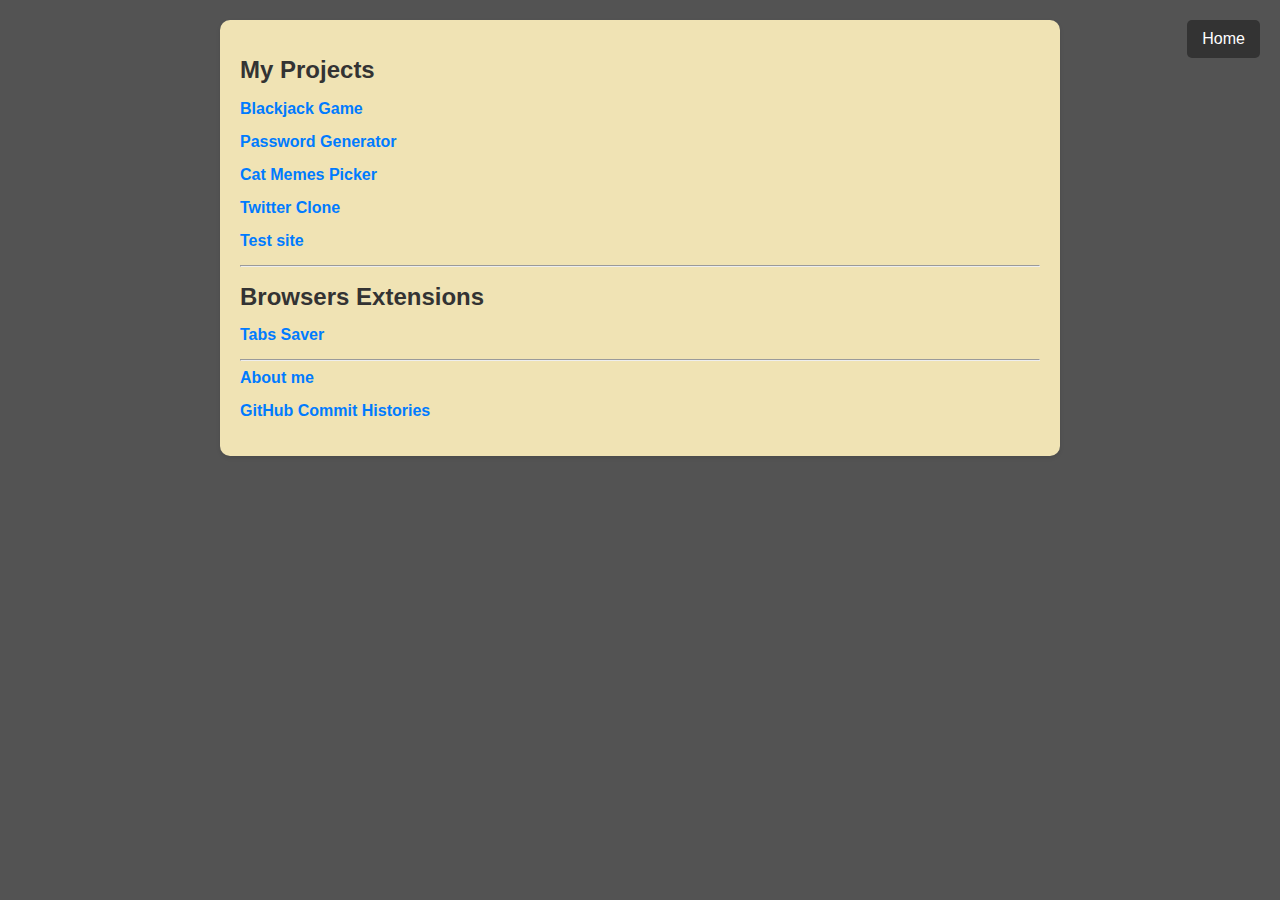
==== index.html @ fe7bc398 "Github Commit History Added To The Main Page" ====
<!DOCTYPE html>
<html lang="en">
<head> 
    <meta charset="UTF-8">
    <meta name="viewport" content="width=device-width, initial-scale=1.0">
    <title>Blazt's Projects ( Webs )</title>
    <meta name="title" content="Blazt's Projects ( Webs )" />
    <meta name="description" content="I do stuff 
    Portfolio I guess" />

<!-- Open Graph / Facebook -->
    <meta property="og:type" content="website" />
    <meta property="og:url" content="https://blazt-web-development.netlify.app/" />
    <meta property="og:title" content="Blazt's Projects ( Webs )" />
    <meta property="og:description" content="I do stuff 
    Portfolio I guess" />
    <meta property="og:image" content="/icons/cheem.png" />

<!-- Twitter -->
    <meta property="twitter:card" content="summary_large_image" />
    <meta property="twitter:url" content="https://blazt-web-development.netlify.app/" />
    <meta property="twitter:title" content="Blazt's Projects ( Webs )" />
    <meta property="twitter:description" content="I do stuff 
    Portfolio I guess" />
<meta property="twitter:image" content="/icons/cheem.png" />
    <link rel="icon" href="icons/thunder.png">

    <title>Blazt's Projects ( Webs )</title>
    <link rel="stylesheet" href="index.css">
    <link rel="stylesheet" href="main.css">
   
</head>
<body>
    <a href="index.html" class="home-button">Home</a>

    <div class="project-list">
        <h1>My Projects</h1>
        <ul>
            <li><a href="pages/blackjack/index.html">Blackjack Game</a></li>
            <li><a href="pages/password-gen/index.html">Password Generator</a></li>
            <li><a href="pages/cat-meme-picker/index.html">Cat Memes Picker</a></li>
            <li><a href="pages/twitterClone/index.html">Twitter Clone</a></li>
            <li><a href="pages/.../index.html">Test site</a></li>
            <hr>
            <h1>Browsers Extensions</h1>
            <li><a href="browser-extensions/tabs-saver/index.html">Tabs Saver</a></li>
            <hr>
            <ul> 
                <li><a href="javascript:void(0);" onclick="toggleAboutMe()">About me </a></li>
                <li><a href="javascript:void(0);" onclick="toggleCommits()">GitHub Commit Histories </a></li>
            </ul>
        </ul>
    </div>
    
    <div class="about-me-card hide" id="about-me">
        <h1>About Me</h1>
        <p>
            My name is Aung Htet Oo, but I go by Blazt in online circles. I'm 17 years old, born in February 2006, and I'm from Myanmar. My passion lies in programming and coding, and I've been pursuing it since I was young. I believe I have a lot of potential and I'm constantly learning.
        </p>
        <p>
            Currently, I'm mastering Python, React.js, Java, C#, C++, and more. I'm proficient in front-end development and have plans to delve into back-end development, software engineering, networking security, game development, and various other areas.
        </p>
        <p>
            I have a deep love for anime, coding, and music. These are not just my hobbies; they are a significant part of my life that fuels my creativity and passion for technology.
        </p>
        <div class="contact-footer"> 
            <div class="contact-icons">
                <a href="https://discord.gg/WkGX4DH4ws" target="_blank"><img src="https://cdn3.iconfinder.com/data/icons/popular-services-brands-vol-2/512/discord-512.png" alt="Discord"></a>
                <a href="https://github.com/BlaztiBoi/" target="_blank"><img src="https://cdn-icons-png.flaticon.com/512/25/25231.png" alt="GitHub"></a>
                <a href="https://www.facebook.com/AungHtetOo.2006/" target="_blank"><img src="https://upload.wikimedia.org/wikipedia/commons/thumb/b/b8/2021_Facebook_icon.svg/2048px-2021_Facebook_icon.svg.png" alt="Facebook"></a>
            </div>
        <p class="phone-number">Email : aunghtetoodawei11@gmail.com</p>
        <p class="phone-number">Feel free to reach out !</p>
        </div>
    </div>
    <div class="hide" id="commit-history">
    </div>

 
    <script>
       let commitLoaded = false;
       function toggleAboutMe() {
           const aboutMeCard = document.getElementById("about-me");
          aboutMeCard.classList.toggle("hide")
       }
       function toggleCommits() {
        let loadCommitHistory ;
        const commitHistory = document.getElementById("commit-history");
        commitHistory.classList.toggle("hide")
        if(commitLoaded === false){
            githubCommitsLoad();
        }
        commitLoaded = true;
    }
    function githubCommitsLoad(){

            const username = 'Blaztiboi';
            const repo = 'Web-Development-Projects';
            const token = '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'; // Replace with your personal access token
        
            fetch(`https://api.github.com/repos/${username}/${repo}/commits`, {
              headers: {
                Authorization: `token ${token}`
              }
            })
            .then(response => response.json())
            .then(data => {
                const lastFiveCommits = data.slice(0, 5); // Extract the last 5 commits
                const commitHistoryElement = document.getElementById('commit-history');
                commitHistoryElement.innerHTML = "<strong>Last 5 commit history:</strong><br>";
                lastFiveCommits.forEach(commit => {
                  const commitElement = document.createElement('div');
            commitElement.classList.add('commit');
    
            const timeElement = document.createElement('span');
            timeElement.classList.add('time');
            const commitDate = new Date(commit.commit.author.date);
            const formattedDate = `${commitDate.getDate()} ${commitDate.toLocaleString('default', { month: 'short' })} ${commitDate.getFullYear()} ${commitDate.toLocaleString('en-US', { hour: 'numeric', minute: 'numeric', hour12: true })}`;
            timeElement.textContent = formattedDate;
    
            const authorElement = document.createElement('span');
            authorElement.classList.add('author');
            authorElement.textContent = commit.commit.author.name;
            commitElement.appendChild(authorElement);
    
            const messageElement = document.createElement('span');
            messageElement.classList.add('message');
            messageElement.textContent = `: ${commit.commit.message} `;
            commitElement.appendChild(messageElement);
            commitElement.appendChild(timeElement);
            commitHistoryElement.appendChild(commitElement); 
              });
            })
            .catch(error => {
              console.error('Error fetching commit history:', error);
            });
        
        }
   /*
       
   */
   </script>
</body>
</html>
---- index.css ----
body {
    margin: 0;
    font-family: Arial, sans-serif;
    background-color: #535353;
}
.project-list {
    max-width: 800px;
    margin: 20px auto;
    padding: 20px;
    background-color: #f0e3b4;
    border-radius: 10px;
    box-shadow: 0 2px 4px rgba(0, 0, 0, 0.1);
}

.project-list h1 {
    font-size: 24px;
    margin-bottom: 15px;
    color: #333;
}

.project-list ul {
    list-style: none;
    padding: 0;
}

.project-list ul li {
    margin-bottom: 15px;
}

.project-list ul li a {
    text-decoration: none;
    color: #007BFF;
    font-weight: bold;
    transition: color 0.3s ease-in-out;
}

.project-list ul li a:hover {
    color: #0056b3;
}

.about-me-card {
    color:#333; 
    max-width: 800px;
    margin: 20px auto;
    padding: 20px;
    background-color: #f0e3b4;
    border-radius: 10px;
    box-shadow: 0 2px 4px rgba(0, 0, 0, 0.1);

}

.contact-footer {
    border: #f0e3b4 1px solid;
    border-radius: 10px;
    background-color: #dbcfa7;
    color: #000000;
    padding-top: 10px;
    padding-bottom: 10px;
    margin-top: 10px;
    text-align: center;
    bottom: 0;
    left: 0;
    width: 100%;
}

.contact-icons {
    display: flex;
    justify-content: center;
    margin-bottom: 5px;
}

.contact-icons a {
    text-decoration: none;
    color: #fff;
    font-size: 24px;
    margin: 0 15px;
    transition: all 0.2s ease;
}
.contact-icons img {
    border: 1px solid #fff;
    border-radius: 50%;
    background-color: #fff;
    width: 35px; 
    height: 35px; 
}
.contact-icons a:hover {
    transform: scale(1.1);
}

.phone-number {
    color:#333;
    font-size: 14px;
}
#commit-history{
    color:#c4c4c4; 
    max-width: 800px;
    margin: 20px auto;
    padding: 20px;
    background-color: #484848;
    border-radius: 10px;
    box-shadow: 0 2px 4px rgba(0, 0, 0, 0.1);

}
.commit .time {
    color:#b1b1b1; 
    font-size: small;
}
.hide {
    display: none;
}
---- main.css ----
.home-button {
    position: fixed;
    top: 20px;
    right: 20px;
    background-color: #333;
    color: #fff;
    padding: 10px 15px;
    text-decoration: none;
    border-radius: 5px;
}

.home-button:hover {
    background-color: #444;
}
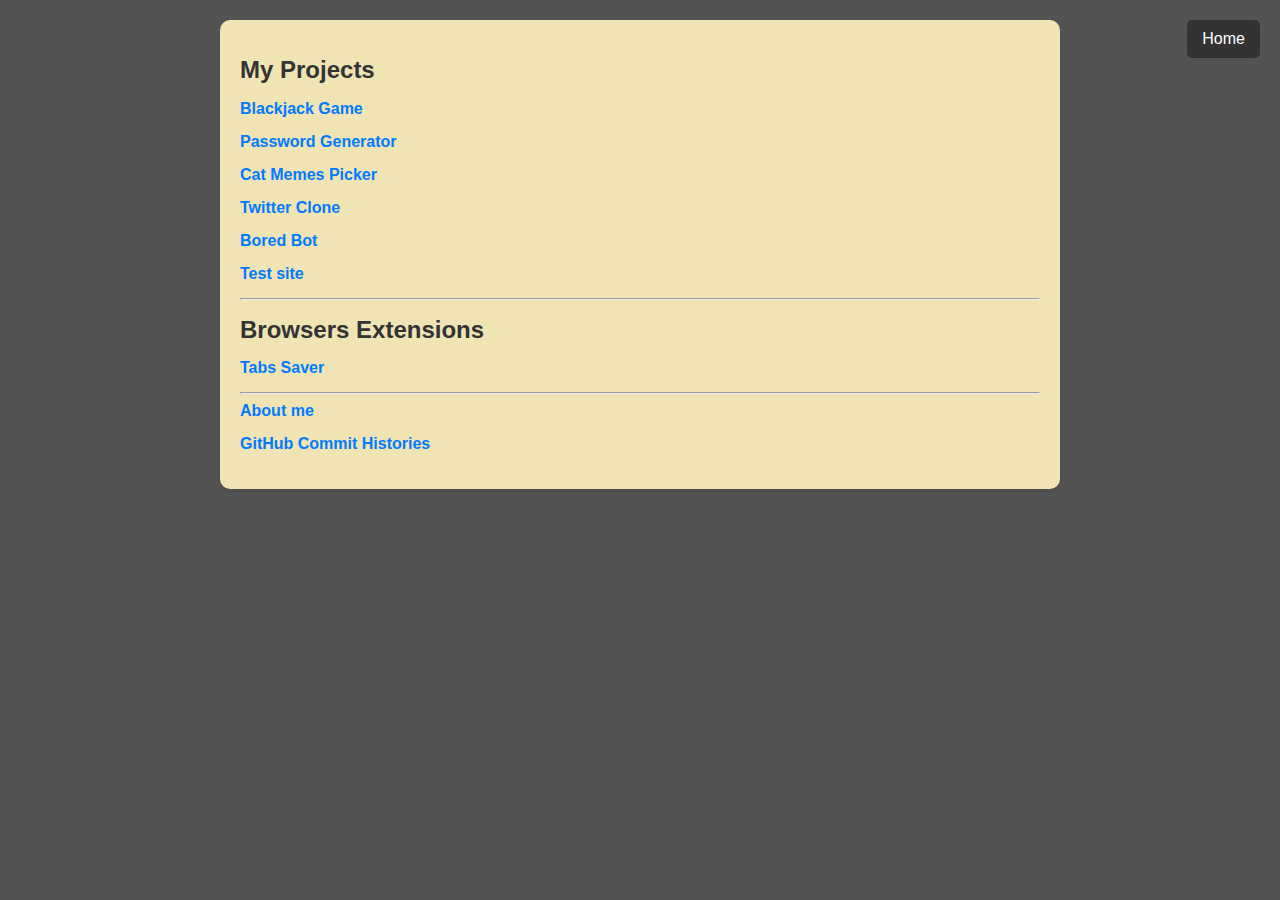
==== commit 5c103f07: "New page !! Bored Bot!" ====
--- a/index.html
+++ b/index.html
@@ -40,6 +40,7 @@
             <li><a href="pages/password-gen/index.html">Password Generator</a></li>
             <li><a href="pages/cat-meme-picker/index.html">Cat Memes Picker</a></li>
             <li><a href="pages/twitterClone/index.html">Twitter Clone</a></li>
+            <li><a href="pages/boredbot/index.html">Bored Bot</a></li>
             <li><a href="pages/.../index.html">Test site</a></li>
             <hr>
             <h1>Browsers Extensions</h1>
@@ -96,7 +97,7 @@
 
             const username = 'Blaztiboi';
             const repo = 'Web-Development-Projects';
-            const token = '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'; // Replace with your personal access token
+            const token = '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'; // Replace with your personal access token
         
             fetch(`https://api.github.com/repos/${username}/${repo}/commits`, {
               headers: {
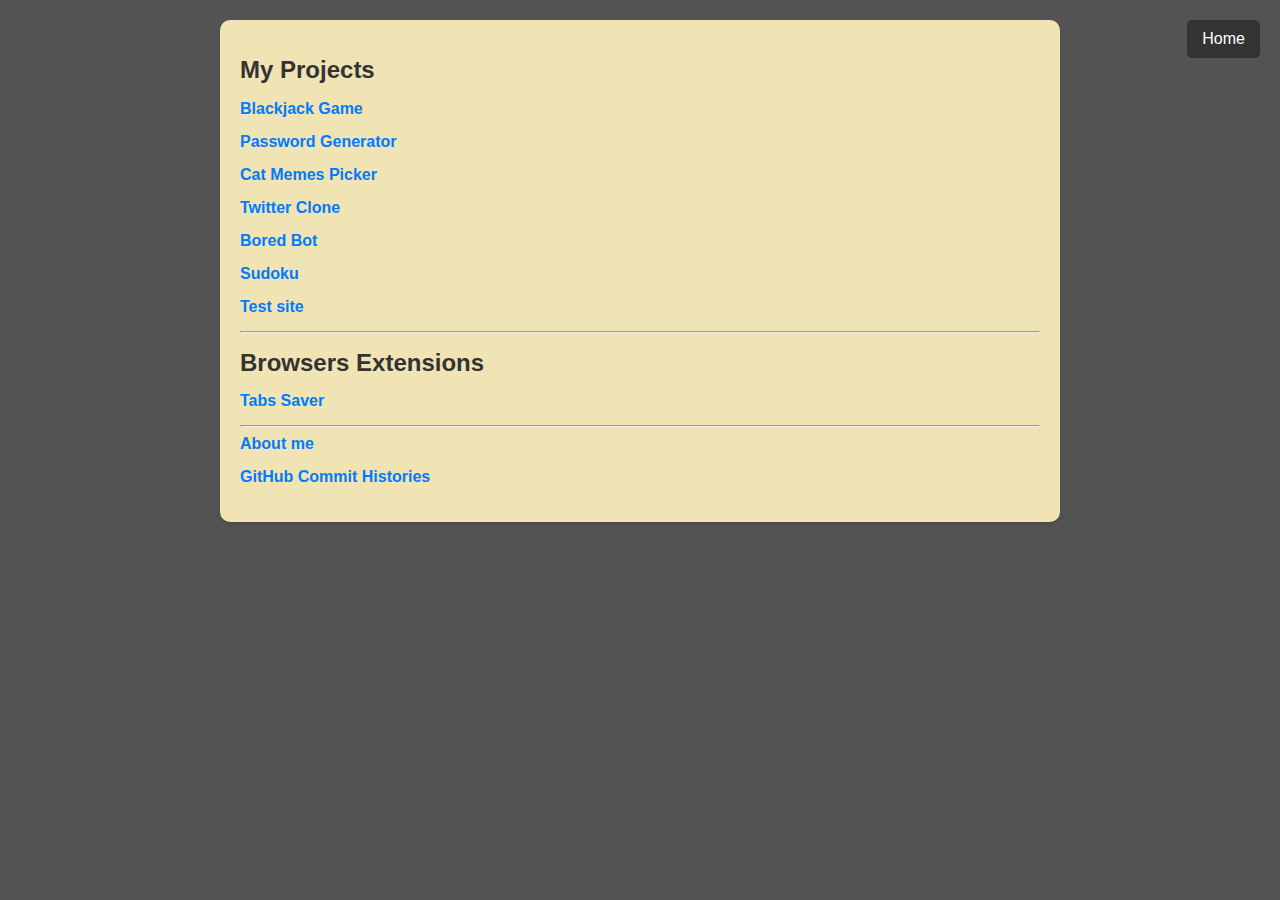
==== commit 109e40cd: "NEW PROJECT SUDOKU !!!!" ====
--- a/index.html
+++ b/index.html
@@ -41,6 +41,7 @@
             <li><a href="pages/cat-meme-picker/index.html">Cat Memes Picker</a></li>
             <li><a href="pages/twitterClone/index.html">Twitter Clone</a></li>
             <li><a href="pages/boredbot/index.html">Bored Bot</a></li>
+            <li><a href="pages/sudoku/index.html">Sudoku</a></li>
             <li><a href="pages/.../index.html">Test site</a></li>
             <hr>
             <h1>Browsers Extensions</h1>
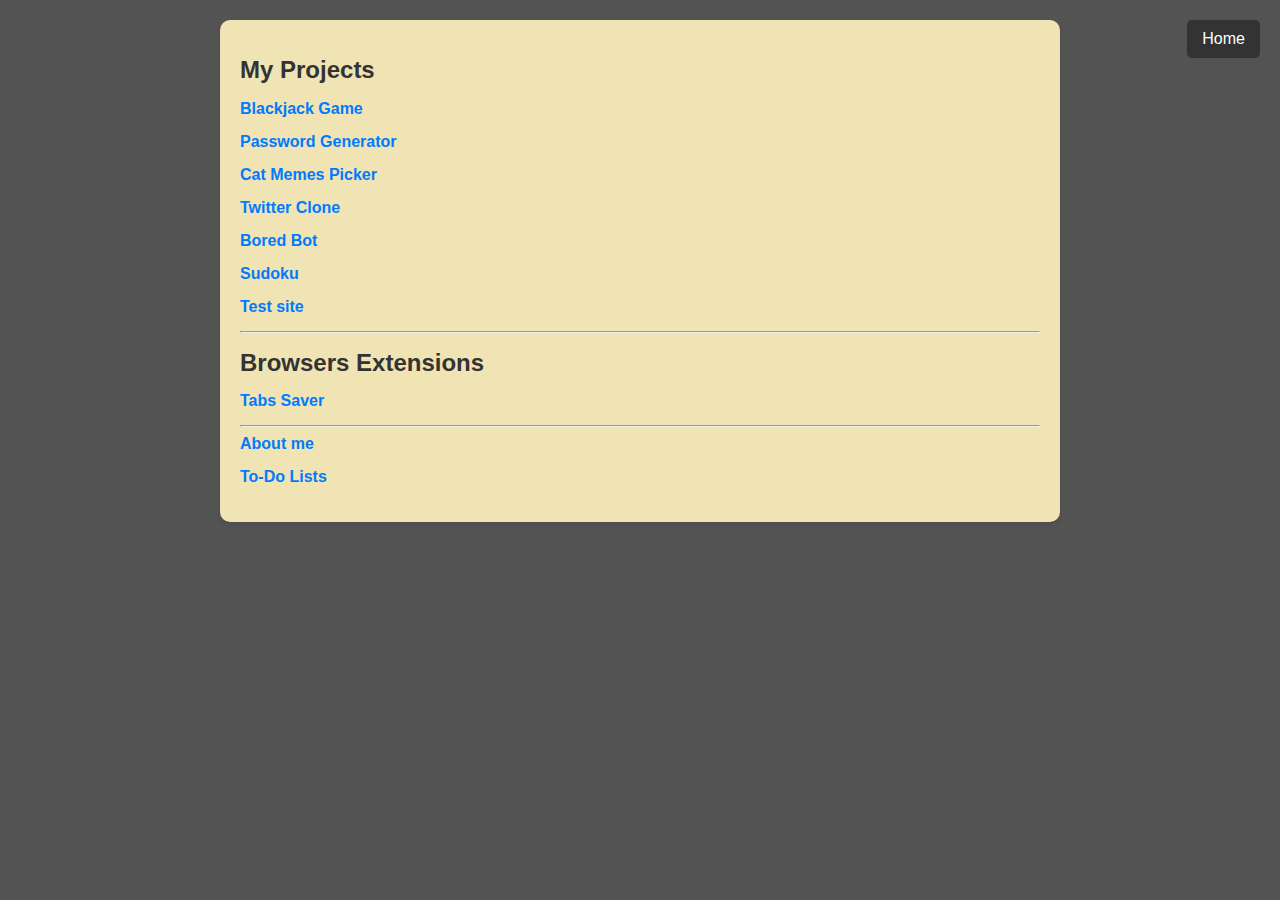
==== commit dc3cbbc6: "added todo list to main page, removed commit history" ====
--- a/index.html
+++ b/index.html
@@ -48,8 +48,9 @@
             <li><a href="browser-extensions/tabs-saver/index.html">Tabs Saver</a></li>
             <hr>
             <ul> 
-                <li><a href="javascript:void(0);" onclick="toggleAboutMe()">About me </a></li>
-                <li><a href="javascript:void(0);" onclick="toggleCommits()">GitHub Commit Histories </a></li>
+                <li><a href="javascript:void(0);" id="aboutMeBtn">About me </a></li>
+                <li><a href="javascript:void(0);" id="toDoListBtn">To-Do Lists </a></li>
+                <!-- <li><a href="javascript:void(0);" onclick="toggleCommits()">GitHub Commit Histories </a></li> -->
             </ul>
         </ul>
     </div>
@@ -77,70 +78,16 @@
     </div>
     <div class="hide" id="commit-history">
     </div>
-
+    <div class="about-me-card hide" id="todolist">
+        <ul>
+            <li>Movie Watchlist</li>
+            <li>Redesign this page</li>
+            <li>Remake Twitter Clone and make it actually unique instead of a clone</li>
+        </ul>
+    </div>
  
-    <script>
-       let commitLoaded = false;
-       function toggleAboutMe() {
-           const aboutMeCard = document.getElementById("about-me");
-          aboutMeCard.classList.toggle("hide")
-       }
-       function toggleCommits() {
-        let loadCommitHistory ;
-        const commitHistory = document.getElementById("commit-history");
-        commitHistory.classList.toggle("hide")
-        if(commitLoaded === false){
-            githubCommitsLoad();
-        }
-        commitLoaded = true;
-    }
-    function githubCommitsLoad(){
-
-            const username = 'Blaztiboi';
-            const repo = 'Web-Development-Projects';
-            const token = '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'; // Replace with your personal access token
-        
-            fetch(`https://api.github.com/repos/${username}/${repo}/commits`, {
-              headers: {
-                Authorization: `token ${token}`
-              }
-            })
-            .then(response => response.json())
-            .then(data => {
-                const lastFiveCommits = data.slice(0, 5); // Extract the last 5 commits
-                const commitHistoryElement = document.getElementById('commit-history');
-                commitHistoryElement.innerHTML = "<strong>Last 5 commit history:</strong><br>";
-                lastFiveCommits.forEach(commit => {
-                  const commitElement = document.createElement('div');
-            commitElement.classList.add('commit');
-    
-            const timeElement = document.createElement('span');
-            timeElement.classList.add('time');
-            const commitDate = new Date(commit.commit.author.date);
-            const formattedDate = `${commitDate.getDate()} ${commitDate.toLocaleString('default', { month: 'short' })} ${commitDate.getFullYear()} ${commitDate.toLocaleString('en-US', { hour: 'numeric', minute: 'numeric', hour12: true })}`;
-            timeElement.textContent = formattedDate;
-    
-            const authorElement = document.createElement('span');
-            authorElement.classList.add('author');
-            authorElement.textContent = commit.commit.author.name;
-            commitElement.appendChild(authorElement);
-    
-            const messageElement = document.createElement('span');
-            messageElement.classList.add('message');
-            messageElement.textContent = `: ${commit.commit.message} `;
-            commitElement.appendChild(messageElement);
-            commitElement.appendChild(timeElement);
-            commitHistoryElement.appendChild(commitElement); 
-              });
-            })
-            .catch(error => {
-              console.error('Error fetching commit history:', error);
-            });
-        
-        }
-   /*
-       
-   */
+    <script src="index.js" type="module">
+      
    </script>
 </body>
 </html>
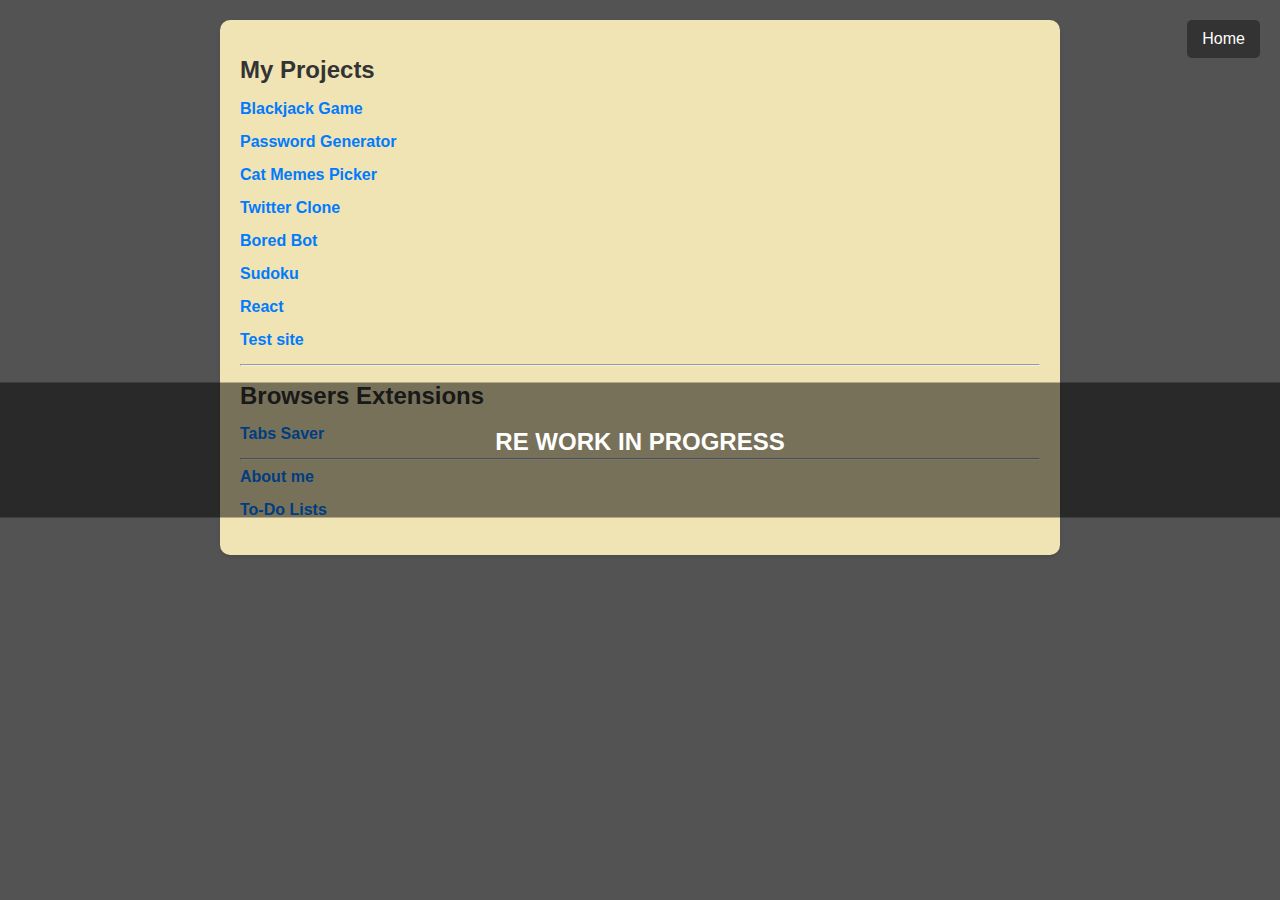
==== commit bc708774: "Reworking the whole site" ====
--- a/index.html
+++ b/index.html
@@ -42,6 +42,7 @@
             <li><a href="pages/twitterClone/index.html">Twitter Clone</a></li>
             <li><a href="pages/boredbot/index.html">Bored Bot</a></li>
             <li><a href="pages/sudoku/index.html">Sudoku</a></li>
+            <li><a href="pages/firstReactProject/index.html">React</a></li>
             <li><a href="pages/.../index.html">Test site</a></li>
             <hr>
             <h1>Browsers Extensions</h1>
@@ -85,7 +86,10 @@
             <li>Remake Twitter Clone and make it actually unique instead of a clone</li>
         </ul>
     </div>
- 
+    
+    <div class="news">
+       <strong> RE WORK IN PROGRESS</strong>
+    </div>
     <script src="index.js" type="module">
       
    </script>
--- a/index.css
+++ b/index.css
@@ -107,4 +107,23 @@
 }
 .hide {
     display: none;
+}
+
+.news {
+    display: block;
+    position: absolute;
+    top: 50%;
+    transform: translate(0%, -50%);
+    background-color: rgba(0, 0, 0, 0.5); 
+    height: 10vh;
+    width: 100%;
+    color: white;
+    padding-top: 5vh;
+    align-items: center;
+    justify-content: center;
+    justify-self: center;
+    align-self: center; 
+    text-align: center;
+    font-size: x-large;
+    
 }